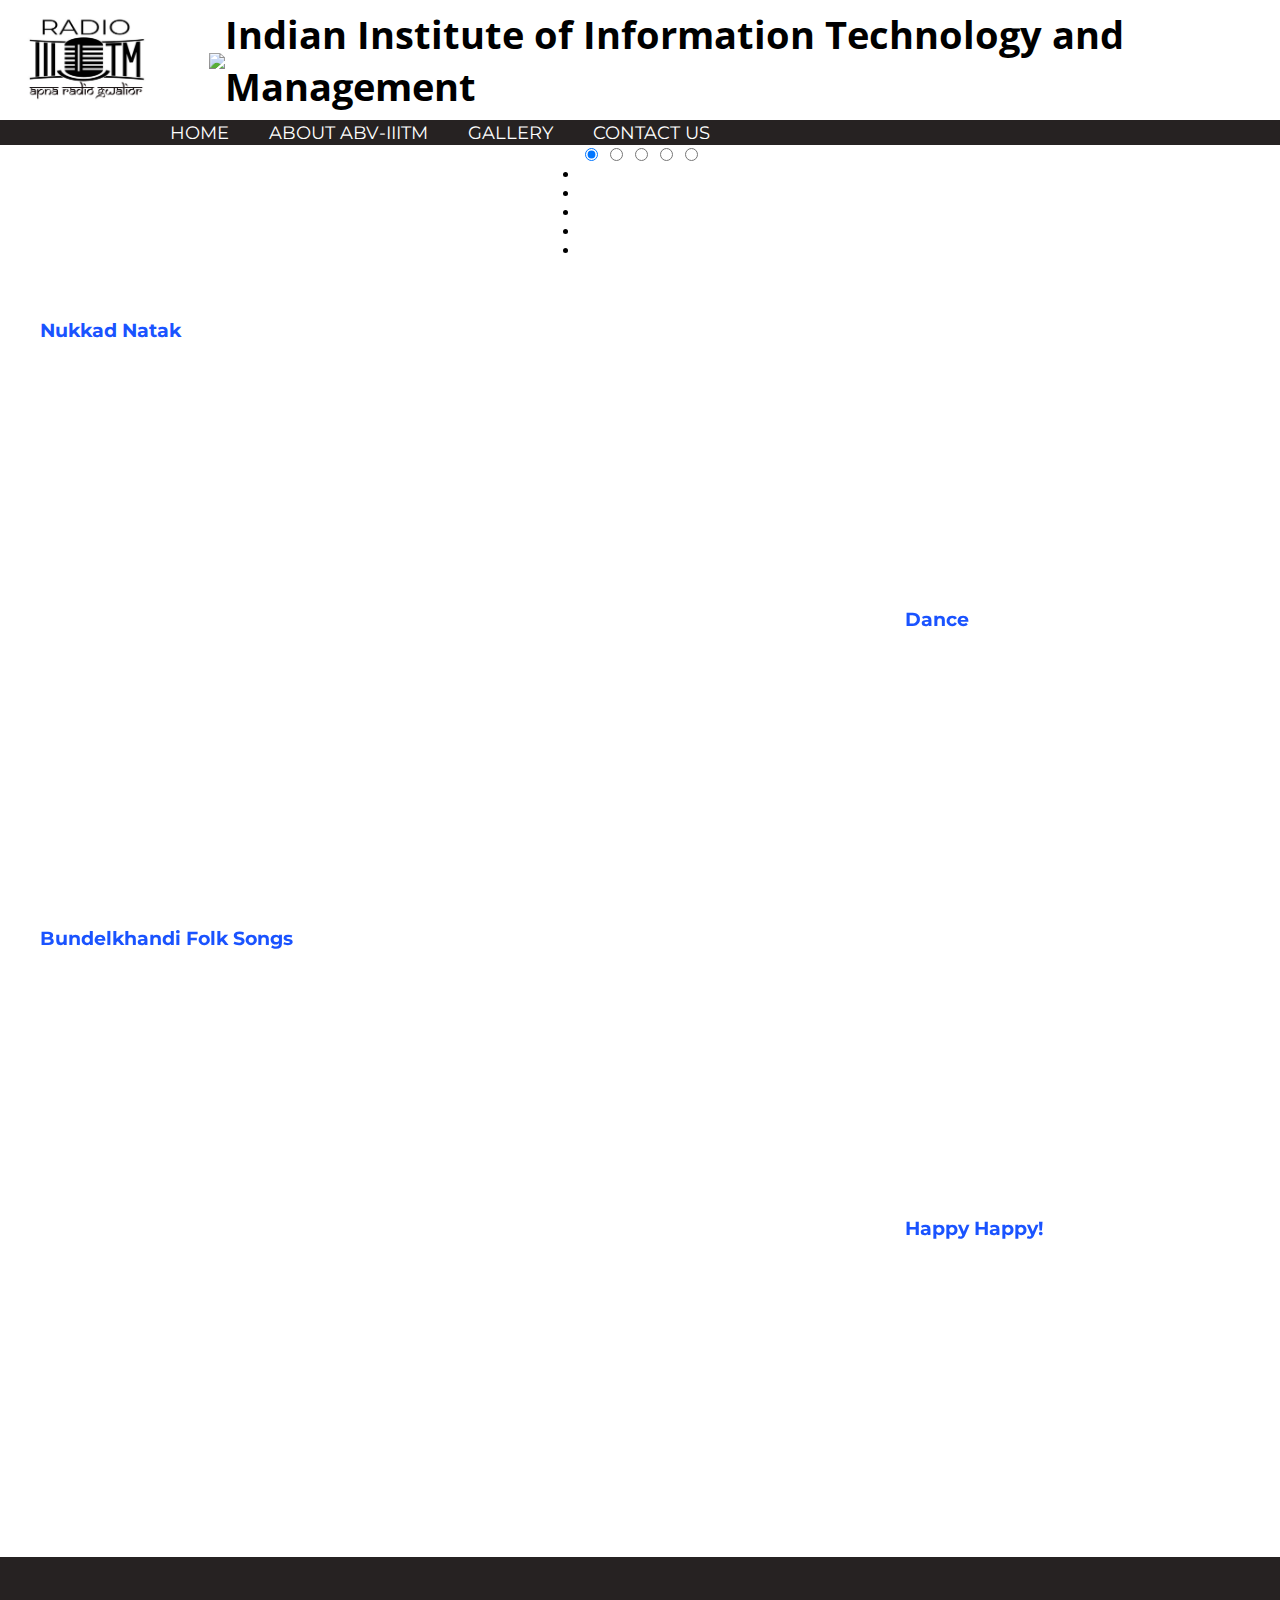
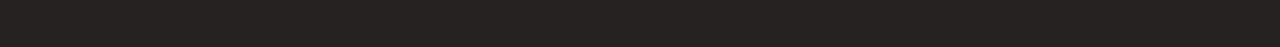
==== index.html @ c6a83209 "fixed ui home" ====
<!DOCTYPE html>
<html>
<head>
	<title>Radio | ABV IIITM Gwalior</title>
	<link rel="stylesheet" type="text/css" href="css/style.css">
	<link rel="stylesheet" type="text/css" href="css/carousel.css">
	<meta name="viewport" content="width=device-width, initial-scale=1.0">
	<link rel="stylesheet" href="https://use.fontawesome.com/releases/v5.6.1/css/all.css" integrity="sha384-gfdkjb5BdAXd+lj+gudLWI+BXq4IuLW5IT+brZEZsLFm++aCMlF1V92rMkPaX4PP" crossorigin="anonymous">
</head>
<body>
	<div class="container">
		<nav class="navbar">
			<div class="logodiv">
				<div class="radiologo"><img src="assets/img2.jpeg"></div>
				<a href="https://iiitm.ac.in"><img src="assets/clg_logo.png" class="clogo"></a>
				<span class="clgName">Indian Institute of Information Technology and Management</span>
			</div>
			<div class="linkdiv">
				<a href="index.html"><span class="navi">HOME</span></a>
			    <a href="about.html"><span class="navi">ABOUT ABV-IIITM</span></a>
			    <a href="videos.html"><span class="navi">GALLERY</span></a>
			    <a href="contact.html"><span class="navi">CONTACT US</span></a>
			</div>
		</nav>
		<div class="content">
			<div class="radiodiv">
				<!-- <div class="radiologo"><img src="assets/radio.jpg"></div> -->
				<!-- <div class="radiotext"><p>Broadcasting Community Radio at <b>ABV IIITM</b> and online</p></div> -->
			</div>
			<div class="carousel-container">
			  <div class="carousel my-carousel carousel--translate">
			    <input class="carousel__activator" type="radio" name="carousel" id="F" checked="checked"/>
			    <input class="carousel__activator" type="radio" name="carousel" id="G"/>
			    <input class="carousel__activator" type="radio" name="carousel" id="H"/>
			    <input class="carousel__activator" type="radio" name="carousel" id="I"/>
			    <input class="carousel__activator" type="radio" name="carousel" id="J"/>
			    <div class="carousel__controls">
			      <label class="carousel__control carousel__control--backward" for="J"></label>
			      <label class="carousel__control carousel__control--forward" for="G"></label>
			    </div>
			    <div class="carousel__controls">
			      <label class="carousel__control carousel__control--backward" for="F"></label>
			      <label class="carousel__control carousel__control--forward" for="H"></label>
			    </div>
			    <div class="carousel__controls">
			      <label class="carousel__control carousel__control--backward" for="G"></label>
			      <label class="carousel__control carousel__control--forward" for="I"></label>
			    </div>
			    <div class="carousel__controls">
			      <label class="carousel__control carousel__control--backward" for="H"></label>
			      <label class="carousel__control carousel__control--forward" for="J"></label>
			    </div>
			    <div class="carousel__controls">
			      <label class="carousel__control carousel__control--backward" for="I"></label>
			      <label class="carousel__control carousel__control--forward" for="F"></label>
			    </div>
			    <div class="carousel__track">
			      <li class="carousel__slide">
			      </li>
			      <li class="carousel__slide">
			      </li>
			      <li class="carousel__slide">
			      </li>
			      <li class="carousel__slide">
			      </li>
			      <li class="carousel__slide">
			      </li>
			    </div>
			    <div class="carousel__indicators">
			      <label class="carousel__indicator" for="F"></label>
			      <label class="carousel__indicator" for="G"></label>
			      <label class="carousel__indicator" for="H"></label>
			      <label class="carousel__indicator" for="I"></label>
			      <label class="carousel__indicator" for="J"></label>
			    </div>
			  </div>
			</div>
		</div>

<div class="a1">
	<div id="title1">
		<a href="videos.html#n"><h3 id="hd">Nukkad Natak</h3></a>
	</div>
	<div id="vd">
		<div class="videos">
			<div class="video">
				<iframe width="560" height="315" src="https://www.youtube.com/embed/XgfZntXbSNM" frameborder="0" allow="accelerometer; autoplay; encrypted-media; gyroscope; picture-in-picture" allowfullscreen></iframe>
			</div>
		</div>
	</div>
</div>
<br><br><br><br><br><br><br><br><br><br><br><br>
<div class="a2">
	<div id="vd1">
		<div class="videos">
			<div class="video">
				<iframe width="560" height="315" src="https://www.youtube.com/embed/3iu5nWCS05k" frameborder="0" allow="accelerometer; autoplay; encrypted-media; gyroscope; picture-in-picture" allowfullscreen></iframe>
			</div>
		</div>
	</div>
	<div id="title2">
		<a href="videos.html#d"><h3 id="hd">Dance</h3></a>
	</div>
</div>
<!-- <br><br><br><br><br><br><br><br><br> -->
<div class="a1">
	<div id="title1">
		<a href="videos.html#bd"><h3 id="hd">Bundelkhandi Folk Songs</h3></a>
	</div>
	<div id="vd">
		<div class="videos">
			<div class="video">
				<iframe width="560" height="315" src="https://www.youtube.com/embed/Gld5KNvKqEo" frameborder="0" allow="accelerometer; autoplay; encrypted-media; gyroscope; picture-in-picture" allowfullscreen></iframe>
			</div>
		</div>
	</div>
</div>
<br><br><br><br><br><br><br><br><br><br><br><br>
<div class="a2">
	<div id="vd1">
		<div class="videos">
			<div class="video">
				<iframe width="560" height="315" src="https://www.youtube.com/embed/Tgwyj2mG_YU" frameborder="0" allow="accelerometer; autoplay; encrypted-media; gyroscope; picture-in-picture" allowfullscreen></iframe>
			</div>
		</div>
	</div>
	<div id="title2">
		<a href="videos.html#hh"><h3 id="hd">Happy Happy!</h3></a>
	</div>
</div>


		<footer>
			<div class="social">
				<span class="soico"><i class="fab fa-facebook"></i></span>
				<span class="soico"><i class="fab fa-twitter"></i></span>
				<span class="soico"><i class="fab fa-instagram"></i></span>
				<span class="soico"><i class="fab fa-linkedin"></i></span>
			</div>
		</footer>
	</div>
	<script src='js/script.js'></script>
</body>
</html>
---- css/style.css ----
@import url('https://fonts.googleapis.com/css?family=Montserrat');
@import url('https://fonts.googleapis.com/css?family=Open+Sans+Condensed:300,700');
body {
	margin: 0;
	overflow-x: hidden;
}
.container {
	font-family: 'Montserrat', sans-serif;
}
a {
	text-decoration: none;
	/*color: black;*/
}
.navbar {
	display: flex;
	flex-direction: column;
	justify-content: center;
	align-items: flex-start;
	font-size: 1.55em;
	/*color: white;*/
	margin: 0;
/*	height: 80px;*/
}

.linkdiv {
	width: 100%;
	display: flex;
	justify-content: flex-start;
	align-items: center;
	background: #262222;
	height: 25px;
	font-size: 18px;
	padding-left: 150px;
}

.logodiv {
	display: flex;
	align-items: center;
	height: 120px;
	padding-left: 10px;
}

.clgName {
	font-size: 1.55em;
	font-family: 'Open Sans Condensed', sans-serif;
	font-weight: 700;
}

.navi {
	margin: auto;
	padding-right: 20px;
	padding-left: 20px;
	color: white;
}

.clogo {
	height: 60px;
	justify-self: flex-start;
	margin-left: 14vw;
}

.content {
	display: flex;
	flex-direction: column;
	justify-content: center;
	align-items: center;
	width: 80%;
	margin-left: 10%;
}
.about {
	text-align: justify;
	width: 80%;
	font-size: 1.4em;
}

.contact {
	width: 80%;
	font-size: 1.2em;
}

.about h2 {
	text-align: center;
	font-size: 1.75em;
}

.contact h2 {
	text-align: center;
	font-size: 1.75em;
}

.social {
	background: #262222;
	color: white;
	display: flex;
	justify-content: flex-start;
	align-items: center;
	padding-left: 50px;
	margin-top: 80px;
	height: 90px;
	font-size: 2.4em;
}
.soico {
	padding-right: 30px;
}

.radiodiv {
	display: flex;
	justify-content: center;
	align-items: center;
	text-align: center;
}
.radiologo {
	width: 20px;
}

.radiologo img {
	width: 150px;
	margin-left: 1px;
}
.radiotext {
	width: 80%;
	height: 100%;
	font-size: 1.5em;
}
.radiotext p {
	padding-top: 50px;
	padding-left: 50px;
}

.contact-card {
	display: flex;
	flex-direction: column;
	align-items: flex-start;
	justify-content: center;
	padding-bottom: 50px;
}

.contact-card h4 {
	margin: 0;
	font-size: 1.4em;
}

.videos {
	display: flex;
	flex-direction: row;
	flex-wrap: wrap;
	justify-content: space-around;
	width: 100%;
}

.a1{
	height:80px;
	width: 100%;
	display: inline-flex;
	/* margin-bottom: 40px; */
}

#title1{
	padding: 40px;
}

#vd{
	padding-left: 40px;
	margin-left:305px;
}

.a2{
	height:80px;
	width: 100%;
	display: inline-flex;
	/* margin-bottom: 40px; */
}

.a1 a {
	color:#1a53ff;
	transition: .2s;
}
.a1 a:hover{
	color:#ff4d4d;
	transition: .2s;
}
.a2 a {
	color:#1a53ff;
	transition: .2s;
}
.a2 a:hover{
	color:#ff4d4d;
	transition: .2s;
}
#title2{
	padding: 40px;
	margin-left: 305px;
}

#vd1{
	padding-left: 0px;
	margin-left:0px;
}


.clgimg {
	align-items: center;
	align-self: center;
	width: 80%;
	margin-left: 10%;
}

@media only screen and (max-width: 800px) {
	.navbar {
		font-size: 1em;
	}
	.linkdiv {
		padding-left: 0px;
	}
	.logodiv {
		padding-left: 0px;
	}
	.radiologo img {
		width: 120px;
	}
	.navi {
		padding-right: 8px;
		padding-left: 8px;
	}
	.about, .contact {
		width: 100%;
	}
}
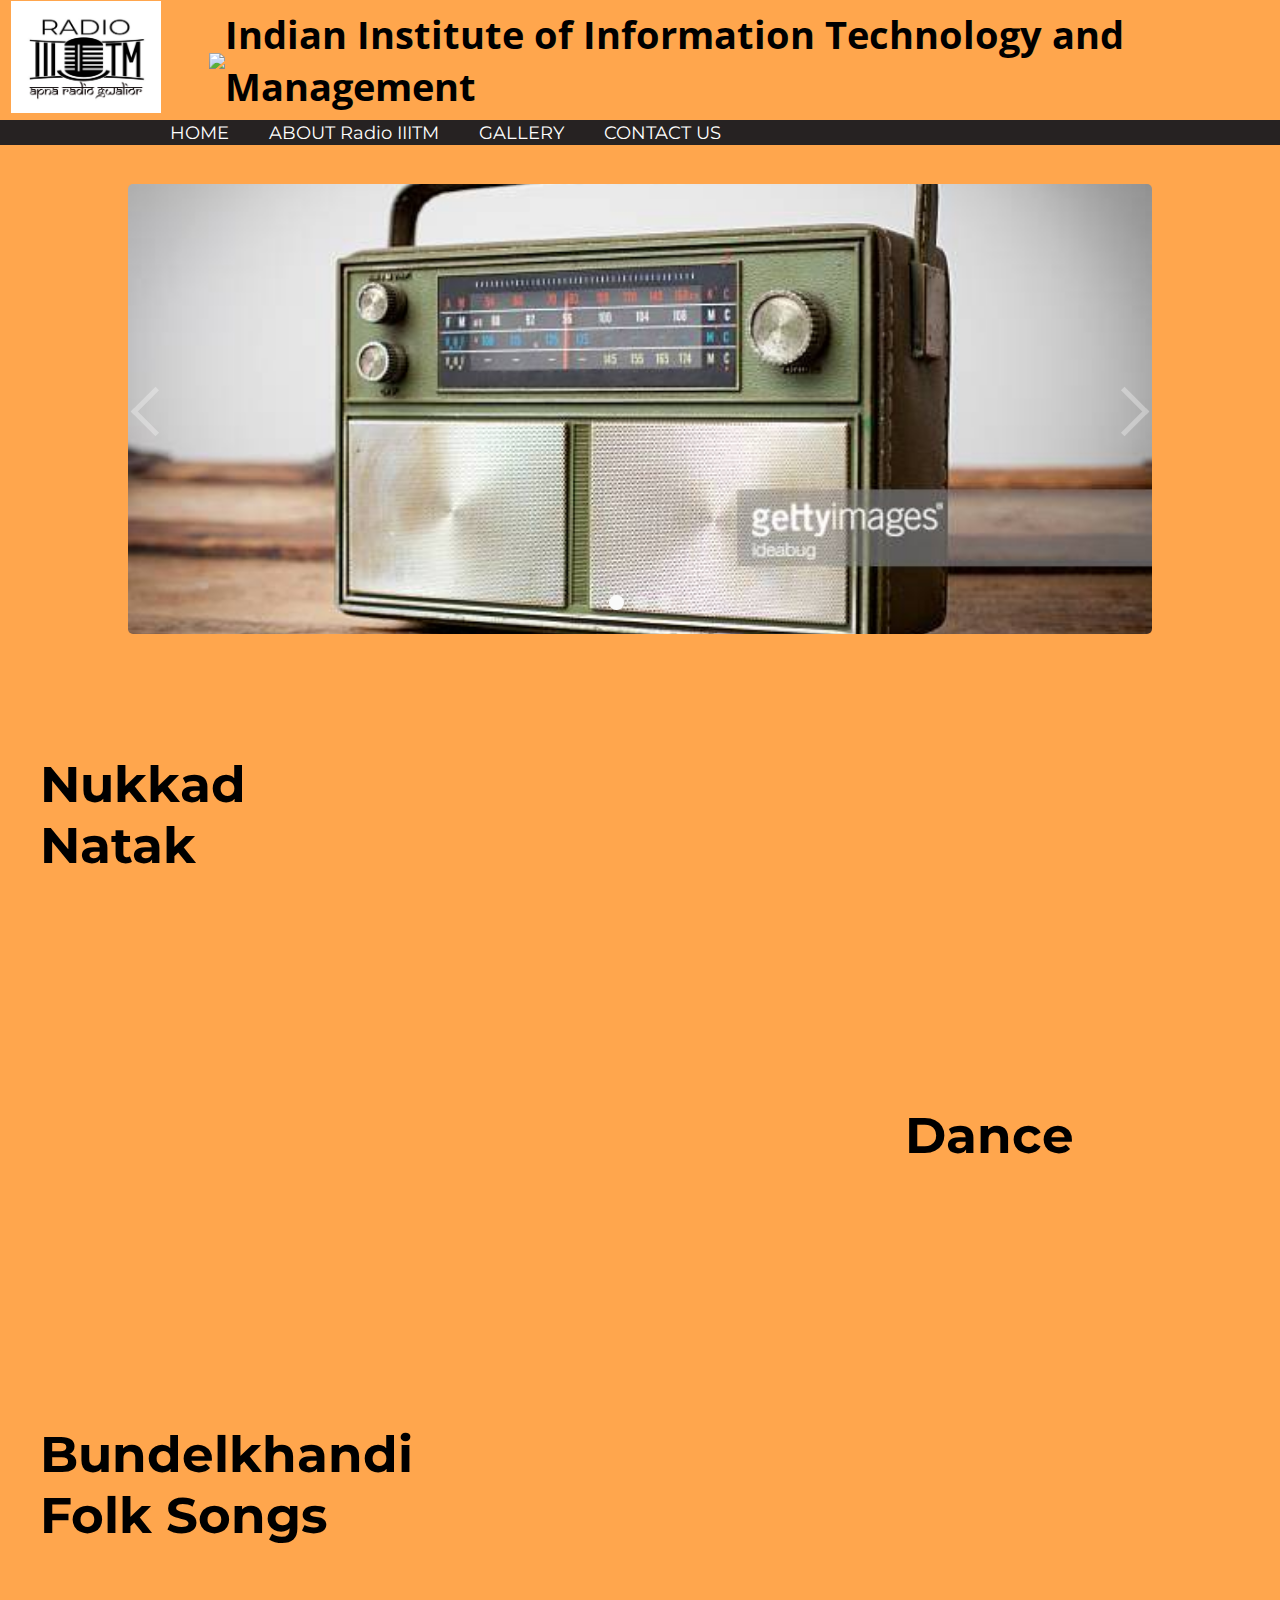
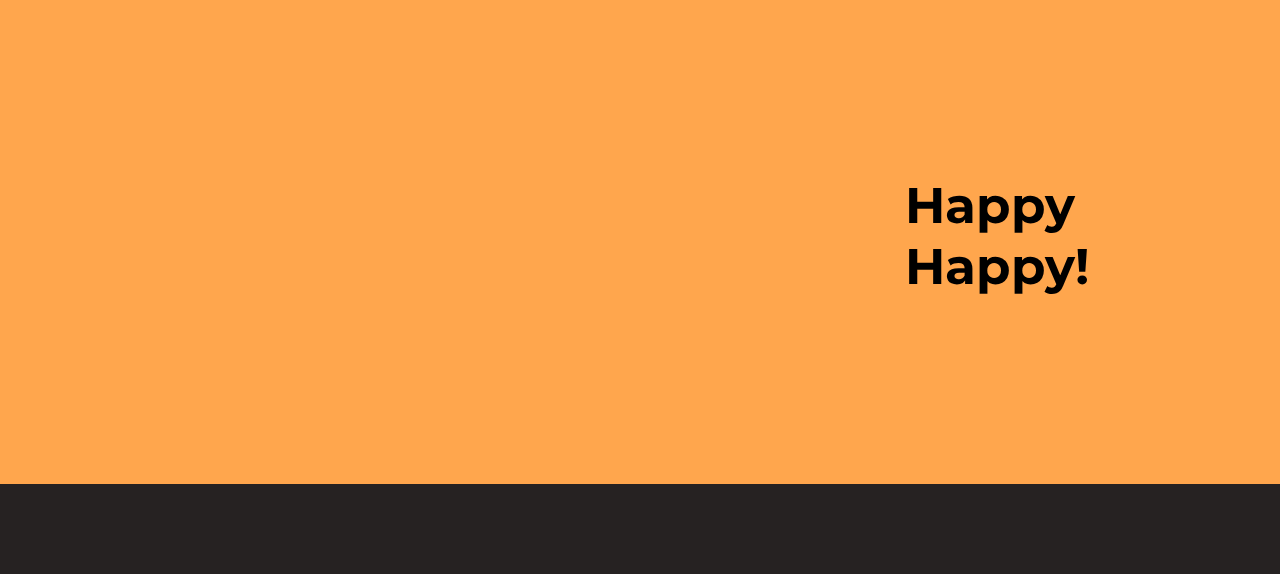
==== commit f76f95ae: "fixed" ====
--- a/index.html
+++ b/index.html
@@ -17,7 +17,7 @@
 			</div>
 			<div class="linkdiv">
 				<a href="index.html"><span class="navi">HOME</span></a>
-			    <a href="about.html"><span class="navi">ABOUT ABV-IIITM</span></a>
+			    <a href="about.html"><span class="navi">ABOUT Radio IIITM</span></a>
 			    <a href="videos.html"><span class="navi">GALLERY</span></a>
 			    <a href="contact.html"><span class="navi">CONTACT US</span></a>
 			</div>
@@ -32,8 +32,8 @@
 			    <input class="carousel__activator" type="radio" name="carousel" id="F" checked="checked"/>
 			    <input class="carousel__activator" type="radio" name="carousel" id="G"/>
 			    <input class="carousel__activator" type="radio" name="carousel" id="H"/>
-			    <input class="carousel__activator" type="radio" name="carousel" id="I"/>
-			    <input class="carousel__activator" type="radio" name="carousel" id="J"/>
+			    <!-- <input class="carousel__activator" type="radio" name="carousel" id="I"/>
+			    <input class="carousel__activator" type="radio" name="carousel" id="J"/> -->
 			    <div class="carousel__controls">
 			      <label class="carousel__control carousel__control--backward" for="J"></label>
 			      <label class="carousel__control carousel__control--forward" for="G"></label>
@@ -61,17 +61,17 @@
 			      </li>
 			      <li class="carousel__slide">
 			      </li>
-			      <li class="carousel__slide">
+			      <!-- <li class="carousel__slide">
 			      </li>
 			      <li class="carousel__slide">
-			      </li>
+			      </li> -->
 			    </div>
 			    <div class="carousel__indicators">
 			      <label class="carousel__indicator" for="F"></label>
 			      <label class="carousel__indicator" for="G"></label>
 			      <label class="carousel__indicator" for="H"></label>
-			      <label class="carousel__indicator" for="I"></label>
-			      <label class="carousel__indicator" for="J"></label>
+			      <!-- <label class="carousel__indicator" for="I"></label>
+			      <label class="carousel__indicator" for="J"></label> -->
 			    </div>
 			  </div>
 			</div>
--- a/css/style.css
+++ b/css/style.css
@@ -3,6 +3,7 @@
 body {
 	margin: 0;
 	overflow-x: hidden;
+	background-color: #ffa64d;
 }
 .container {
 	font-family: 'Montserrat', sans-serif;
@@ -172,7 +173,7 @@
 }
 
 .a1 a {
-	color:#1a53ff;
+	color:black;
 	transition: .2s;
 }
 .a1 a:hover{
@@ -180,7 +181,7 @@
 	transition: .2s;
 }
 .a2 a {
-	color:#1a53ff;
+	color:black;
 	transition: .2s;
 }
 .a2 a:hover{
@@ -197,7 +198,13 @@
 	margin-left:0px;
 }
 
-
+.container1{
+margin-left: -150px;
+}
+
+#txt{
+	display: inline-flex;
+}
 .clgimg {
 	align-items: center;
 	align-self: center;
--- a/css/carousel.css
+++ b/css/carousel.css
@@ -0,0 +1,302 @@
+.carousel {
+  height: 50vh;
+  width: 80vw;
+  overflow: hidden;
+  text-align: center;
+  position: relative;
+  padding: 0;
+  list-style: none;
+/**
+  * Where the magic happens
+  */
+/**
+    * Control element - right/left arrows
+  */
+/**
+    * Element for holding slide indicators
+  */
+/**
+    * Indicator for indicating active slide
+  */
+/**
+    * Create rules for when slides are contained within a track
+  */
+}
+.carousel__controls,
+.carousel__activator {
+  display: none;
+}
+.carousel__activator:nth-of-type(1):checked ~ .carousel__track {
+  -webkit-transform: translateX(0%);
+          transform: translateX(0%);
+}
+.carousel__activator:nth-of-type(1):checked ~ .carousel__slide:nth-of-type(1) {
+  transition: opacity 0.5s, -webkit-transform 0.5s;
+  transition: opacity 0.5s, transform 0.5s;
+  transition: opacity 0.5s, transform 0.5s, -webkit-transform 0.5s;
+  top: 0;
+  left: 0;
+  right: 0;
+  opacity: 1;
+  -webkit-transform: scale(1);
+          transform: scale(1);
+}
+.carousel__activator:nth-of-type(1):checked ~ .carousel__controls:nth-of-type(1) {
+  display: block;
+  opacity: 1;
+}
+.carousel__activator:nth-of-type(1):checked ~ .carousel__indicators .carousel__indicator:nth-of-type(1) {
+  opacity: 1;
+}
+.carousel__activator:nth-of-type(2):checked ~ .carousel__track {
+  -webkit-transform: translateX(-100%);
+          transform: translateX(-100%);
+}
+.carousel__activator:nth-of-type(2):checked ~ .carousel__slide:nth-of-type(2) {
+  transition: opacity 0.5s, -webkit-transform 0.5s;
+  transition: opacity 0.5s, transform 0.5s;
+  transition: opacity 0.5s, transform 0.5s, -webkit-transform 0.5s;
+  top: 0;
+  left: 0;
+  right: 0;
+  opacity: 1;
+  -webkit-transform: scale(1);
+          transform: scale(1);
+}
+.carousel__activator:nth-of-type(2):checked ~ .carousel__controls:nth-of-type(2) {
+  display: block;
+  opacity: 1;
+}
+.carousel__activator:nth-of-type(2):checked ~ .carousel__indicators .carousel__indicator:nth-of-type(2) {
+  opacity: 1;
+}
+.carousel__activator:nth-of-type(3):checked ~ .carousel__track {
+  -webkit-transform: translateX(-200%);
+          transform: translateX(-200%);
+}
+.carousel__activator:nth-of-type(3):checked ~ .carousel__slide:nth-of-type(3) {
+  transition: opacity 0.5s, -webkit-transform 0.5s;
+  transition: opacity 0.5s, transform 0.5s;
+  transition: opacity 0.5s, transform 0.5s, -webkit-transform 0.5s;
+  top: 0;
+  left: 0;
+  right: 0;
+  opacity: 1;
+  -webkit-transform: scale(1);
+          transform: scale(1);
+}
+.carousel__activator:nth-of-type(3):checked ~ .carousel__controls:nth-of-type(3) {
+  display: block;
+  opacity: 1;
+}
+.carousel__activator:nth-of-type(3):checked ~ .carousel__indicators .carousel__indicator:nth-of-type(3) {
+  opacity: 1;
+}
+.carousel__activator:nth-of-type(4):checked ~ .carousel__track {
+  -webkit-transform: translateX(-300%);
+          transform: translateX(-300%);
+}
+.carousel__activator:nth-of-type(4):checked ~ .carousel__slide:nth-of-type(4) {
+  transition: opacity 0.5s, -webkit-transform 0.5s;
+  transition: opacity 0.5s, transform 0.5s;
+  transition: opacity 0.5s, transform 0.5s, -webkit-transform 0.5s;
+  top: 0;
+  left: 0;
+  right: 0;
+  opacity: 1;
+  -webkit-transform: scale(1);
+          transform: scale(1);
+}
+.carousel__activator:nth-of-type(4):checked ~ .carousel__controls:nth-of-type(4) {
+  display: block;
+  opacity: 1;
+}
+.carousel__activator:nth-of-type(4):checked ~ .carousel__indicators .carousel__indicator:nth-of-type(4) {
+  opacity: 1;
+}
+.carousel__activator:nth-of-type(5):checked ~ .carousel__track {
+  -webkit-transform: translateX(-400%);
+          transform: translateX(-400%);
+}
+.carousel__activator:nth-of-type(5):checked ~ .carousel__slide:nth-of-type(5) {
+  transition: opacity 0.5s, -webkit-transform 0.5s;
+  transition: opacity 0.5s, transform 0.5s;
+  transition: opacity 0.5s, transform 0.5s, -webkit-transform 0.5s;
+  top: 0;
+  left: 0;
+  right: 0;
+  opacity: 1;
+  -webkit-transform: scale(1);
+          transform: scale(1);
+}
+.carousel__activator:nth-of-type(5):checked ~ .carousel__controls:nth-of-type(5) {
+  display: block;
+  opacity: 1;
+}
+.carousel__activator:nth-of-type(5):checked ~ .carousel__indicators .carousel__indicator:nth-of-type(5) {
+  opacity: 1;
+}
+.carousel__control {
+  height: 30px;
+  width: 30px;
+  margin-top: -15px;
+  top: 50%;
+  position: absolute;
+  display: block;
+  cursor: pointer;
+  border-width: 5px 5px 0 0;
+  border-style: solid;
+  border-color: #fafafa;
+  opacity: 0.35;
+  outline: 0;
+  z-index: 3;
+}
+.carousel__control:hover {
+  opacity: 1;
+}
+.carousel__control--backward {
+  left: 10px;
+  -webkit-transform: rotate(-135deg);
+          transform: rotate(-135deg);
+}
+.carousel__control--forward {
+  right: 10px;
+  -webkit-transform: rotate(45deg);
+          transform: rotate(45deg);
+}
+.carousel__indicators {
+  position: absolute;
+  bottom: 20px;
+  width: 100%;
+  text-align: center;
+}
+.carousel__indicator {
+  height: 15px;
+  width: 15px;
+  border-radius: 100%;
+  display: inline-block;
+  z-index: 2;
+  cursor: pointer;
+  opacity: 0.35;
+  margin: 0 2.5px 0 2.5px;
+}
+.carousel__indicator:hover {
+  opacity: 0.75;
+}
+.carousel__track {
+  position: absolute;
+  top: 0;
+  right: 0;
+  bottom: 0;
+  left: 0;
+  padding: 0;
+  margin: 0;
+  transition: -webkit-transform 0.5s ease 0s;
+  transition: transform 0.5s ease 0s;
+  transition: transform 0.5s ease 0s, -webkit-transform 0.5s ease 0s;
+}
+.carousel__track .carousel__slide {
+  display: block;
+  top: 0;
+  left: 0;
+  right: 0;
+  opacity: 1;
+}
+.carousel__track .carousel__slide:nth-of-type(1) {
+  -webkit-transform: translateX(0%);
+          transform: translateX(0%);
+}
+.carousel__track .carousel__slide:nth-of-type(2) {
+  -webkit-transform: translateX(100%);
+          transform: translateX(100%);
+}
+.carousel__track .carousel__slide:nth-of-type(3) {
+  -webkit-transform: translateX(200%);
+          transform: translateX(200%);
+}
+.carousel__track .carousel__slide:nth-of-type(4) {
+  -webkit-transform: translateX(300%);
+          transform: translateX(300%);
+}
+.carousel__track .carousel__slide:nth-of-type(5) {
+  -webkit-transform: translateX(400%);
+          transform: translateX(400%);
+}
+.carousel--scale .carousel__slide {
+  -webkit-transform: scale(0);
+          transform: scale(0);
+}
+.carousel__slide {
+  height: 100%;
+  position: absolute;
+  overflow-y: auto;
+  opacity: 0;
+}
+
+
+
+.carousel-container {
+  display: inline-block;
+  margin-top: 1vh;
+}
+.my-carousel {
+  border-radius: 5px;
+  margin: 30px;
+}
+.carousel__slide {
+  overflow: hidden;
+}
+.carousel--thumb .carousel__indicator {
+  height: 30px;
+  width: 30px;
+}
+h1 {
+  font-size: 50px;
+  line-height: 50px;
+  /*color: #fafafa;*/
+  position: absolute;
+  top: 50%;
+  width: 100%;
+  text-align: center;
+  margin-top: -25px;
+}
+h2,
+h3 {
+  /*color: #fafafa;*/
+}
+h3 {
+  font-size: 50px;
+}
+.carousel__indicator {
+  background-color: #fafafa;
+}
+.carousel__slide:nth-of-type(1),
+.carousel--thumb .carousel__indicators .carousel__indicator:nth-of-type(1) {
+  background-image: url("../assets/radioimg.jpg");
+  background-size: cover;
+  background-position: center;
+}
+.carousel__slide:nth-of-type(2),
+.carousel--thumb .carousel__indicators .carousel__indicator:nth-of-type(2) {
+  background-image: url("../assets/radio2.jpg");
+  background-size: cover;
+  background-position: center;
+}
+.carousel__slide:nth-of-type(3),
+.carousel--thumb .carousel__indicators .carousel__indicator:nth-of-type(3) {
+  background-image: url("../assets/mic.jpg");
+  background-size: cover;
+  background-position: center;
+}
+/* .carousel__slide:nth-of-type(4),
+.carousel--thumb .carousel__indicators .carousel__indicator:nth-of-type(4) {
+  background-image: url("../assets/car4.jpg");
+  background-size: cover;
+  background-position: center;
+}
+.carousel__slide:nth-of-type(5),
+.carousel--thumb .carousel__indicators .carousel__indicator:nth-of-type(5) {
+  background-image: url("../assets/car5.jpg");
+  background-size: cover;
+  background-position: center;
+} */
